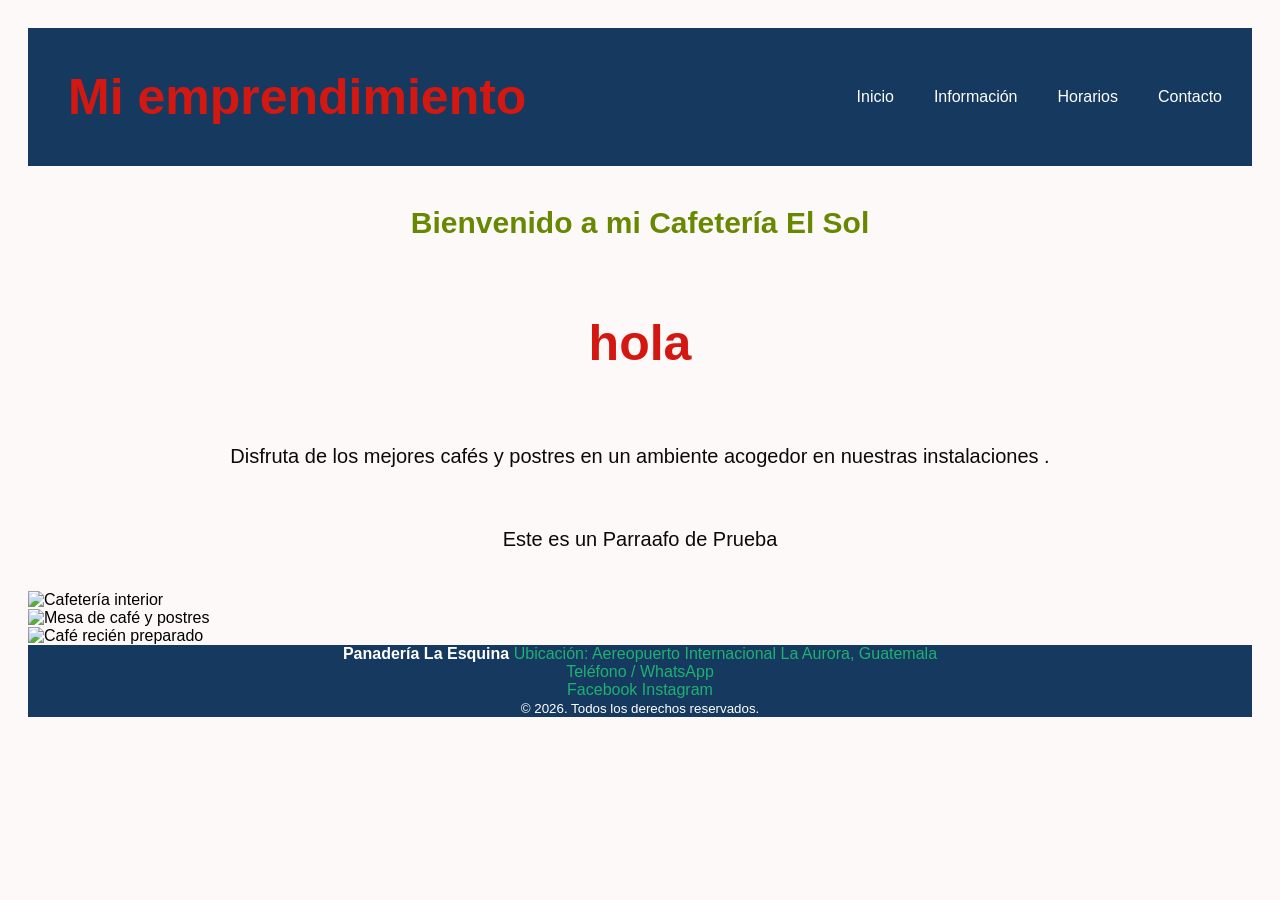
==== cafeteria-el-sol/index.html @ 57ac60f8 "Publiación actualizada de sitio" ====
<!DOCTYPE html>
<html lang="es">
<head>
    <meta charset="UTF-8">
    <meta name="viewport" content="width=device-width, initial-scale=1.0"> <!-- Etiqueta meta para hacer que la página sea compatible con dispositivos móviles -->

    <title>Mi primer Sitio</title>
    <link rel="Stylesheet" href="styles.css"> <!-- Vinculación a Hoja de estilo -->
</head>
<body>
<header class="header">

  <h1 class="logo">Mi emprendimiento</h1>

  <nav class="navegacion">

    <button
      class="boton-menu"
      id="boton-menu"
      type="button"
      aria-label="Abrir menú"
      aria-expanded="false"
      aria-controls="menu">
      <i class="fa-solid fa-bars"></i>
      Menú
    </button>
<div class="menu" id="menu">
    <a href="index.html">Inicio</a>
    <a href="informacion.html">Información</a>
    <a href="horarios.html">Horarios</a>
    <a href="contacto.html">Contacto</a>
  </div>

  </nav>

</header>
    
            <h1 id="titulo-principal">Bienvenido a mi Cafetería El Sol</h1>
            <h1>hola </h1>
            <p>Disfruta de los mejores cafés y postres en un ambiente acogedor en nuestras instalaciones .</p>

            <p>Este es un Parraafo de Prueba</p>

        <section class="galeria">
            <img src="img/cafeteria.jpg" alt="Cafetería interior">
            <img src="img/cafeteria2.jpg" alt="Mesa de café y postres">
            <img src="https://perfectdailygrind.com/es/wp-content/uploads/sites/2/2022/07/image3-1.png" alt="Café recién preparado">
        </section>

        <footer>
     <strong>Panadería La Esquina</strong>

    <a href="https://maps.app.goo.gl/v37fzM9BuWshLhLs7">
    Ubicación: Aereopuerto Internacional La Aurora, Guatemala
    <br>
    </a>
    <a href="https://wa.me/50259256913">
    Teléfono / WhatsApp
     </a>
     <br>

    <a href="...">Facebook</a>
    <a href="...">Instagram</a>
    <br>
     <small>© 2026. Todos los derechos reservados.</small>
    </footer>
    <script src="menu.js"></script> <!-- Vinculación a archivo JavaScript -->
</body>
</html>
---- cafeteria-el-sol/styles.css ----
*{
  box-sizing: border-box; /* Incluye el padding y border en el ancho total */
}
 
 body{
    background-color: rgb(253, 249, 249);
    font-family: 'Segoe UI', Tahoma, Verdana, sans-serif, sans-serif;
    padding: 20px;
    }


p{ 
    color: rgb(11, 10, 5);
    font-size: 20px;
    text-align: center;
    padding: 20px;
}



h1{
    color: rgb(211, 23, 17);
    font-size: 50px;
    text-align: center;
    padding: 20px;
}

.destacado{
    color: rgb(2, 216, 138);
    font-size: 30px;
    text-align: center;
    padding: 20px;
}

#titulo-principal{
    color: rgb(104, 136, 2);
    font-size: 30px;
    text-align: center;
    padding: 20px;
}

/* ===== VERSIÓN PARA COMPUTADORA ===== */

.header {
  background-color: #163a5f;
  color: white;
  padding: 20px;

  display: flex;
  justify-content: space-between;
  align-items: center;
}

.logo {
  margin: 0;
}

.menu {
  display: flex;
  align-items: center;
  gap: 20px;
}

.menu a {
  color: white;
  text-decoration: none;
  padding: 10px;
}

.menu a:hover {
  color: #25d366;
}

/* El botón no aparece en computadora */
.boton-menu {
  display: none;
}

/* ===== VERSIÓN PARA TELÉFONO ===== */

@media (max-width: 768px) {

  .header {
    flex-direction: column;
    align-items: stretch;
  }

  .navegacion {
    margin-top: 15px;
  }

  /* El botón aparece en teléfono */
  .boton-menu {
    display: flex;
    align-items: center;
    justify-content: center;
    gap: 8px;

    width: 100%;
    padding: 12px;

    background-color: #25d366;
    color: #163a5f;

    border: none;
    border-radius: 6px;

    font-size: 18px;
    font-weight: bold;
    cursor: pointer;
  }

  /* El menú comienza oculto */
  .menu {
    display: none;
    flex-direction: column;
    align-items: stretch;

    margin-top: 10px;
    background-color: #163a5f;
  }

  /* Esta clase muestra el menú */
  .menu.activo {
    display: flex;
  }

  .menu a {
    display: block;
    text-align: center;
    border-bottom: 1px solid #ffffff4d;
  }
}


    table{
    width: 100%; /* Ajusta el ancho de la tabla al 100% del contenedor */
    Border-collapse: collapse; /* Separa los bordes de las celdas */
    border: 3px solid rgb(5, 11, 32); /* Agrega un borde negro a la tabla */
    padding: 100px; /* Ajusta el espacio de relleno según tus necesidades */
    background-color: beige;
    text-align: left;
    }

    td,th{
        border: 3px solid rgb(0, 0, 0);
        padding: 10px; /*El padding contiene el contenido de las celdas */
        text-align: left;
    }

    th { 
        background-color: #1D3557; color: rgb(246, 245, 245); 
    }

    td:hover{
        background-color: chartreuse;
    }
    th:hover{ /* el :hover lo que hace es resaltar el contenido al pasar el cursor sobre el elemento*/
        background-color: rgb(0, 255, 153);
    }


/*Clase Formulario*/
    .formulario{ /*creamos una clase para el formulario */
        width: 90%; /* Ajusta el ancho del formulario al 90% del contenedor */
        max-width: 1100px; /* Establece el ancho máximo del formulario */
        margin: 0 auto; /* Centra el formulario horizontalmente */
        background-color: rgb(170, 170, 245);
        font-family: 'Times New Roman', Times, serif;
        text-align: center;
    }

    .formulario input, .formulario textarea{
        width: 100%;
        padding: 10px;
        margin: 5px;
        box-sizing: border-box; /* Incluye el padding y border en el ancho total */
        border-radius: 20px ;

    }

    .formulario button{

        padding: 10px 20px;
        margin: 5px;
        border: 2px solid rgb(10, 14, 13);
        border-radius: 5px;
        background-color: rgb(0, 255, 153);
        color: rgb(2, 2, 2);
        cursor: pointer;
    }

    .formulario input:focus, .formulario textarea:focus{ 
        border-color: #fd3b00; outline: none; 
    }


    .mensaje{
        text-align: center;
        font-size: 20px;    
        color: rgb(158, 140, 7);
        background-color: rgb(169, 233, 207);
    }


    .galeria{
    width: 200px;  /* Ajusta el ancho de la galería */
    height: auto;/*    Ajusta la altura de la galería automáticamente */    
}

.tarjetas{
  display: flex; /* Utiliza Flexbox para organizar las tarjetas */
  justify-content: center; /* Centra las tarjetas horizontalmente */    
  flex-wrap: wrap; /*permite que las tarjetas se envuelvan a la siguiente línea si no caben en la fila */
  gap: 1.25rem;  /* Agrega un espacio de 1.25rem entre las tarjetas */
  background-color: antiquewhite;
}

.tarjeta{
  flex: 1 1 250px;
  background-color: rgb(255, 255, 255);
  border: 1px solid #ccc;
}


footer { 
    background:#163A5F; color:white; 
    a{ color:rgb(30, 177, 114); text-decoration:none; }
    text-align: center; 
}
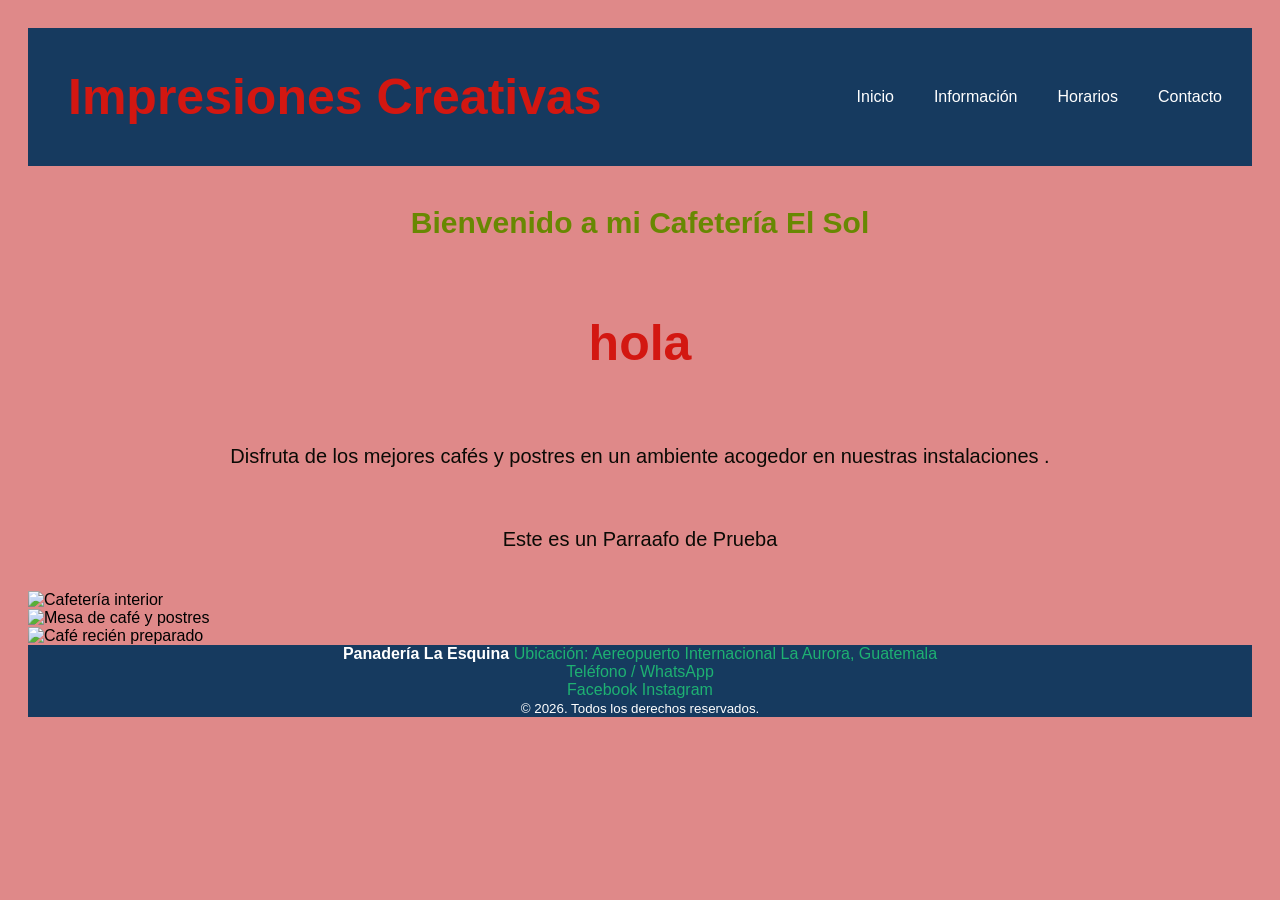
==== commit 7037abf8: "publicación de menú despegable" ====
--- a/cafeteria-el-sol/index.html
+++ b/cafeteria-el-sol/index.html
@@ -10,7 +10,7 @@
 <body>
 <header class="header">
 
-  <h1 class="logo">Mi emprendimiento</h1>
+  <h1 class="logo">Impresiones Creativas</h1>
 
   <nav class="navegacion">
 
@@ -44,7 +44,7 @@
         <section class="galeria">
             <img src="img/cafeteria.jpg" alt="Cafetería interior">
             <img src="img/cafeteria2.jpg" alt="Mesa de café y postres">
-            <img src="https://perfectdailygrind.com/es/wp-content/uploads/sites/2/2022/07/image3-1.png" alt="Café recién preparado">
+            <img src="https://perfectdailygrind.com/es/wp-content/uploads/sites/2/2022/07/image3-1.png" alt="Café recién preparado" width="500" height="500">
         </section>
 
         <footer>
--- a/cafeteria-el-sol/styles.css
+++ b/cafeteria-el-sol/styles.css
@@ -4,9 +4,10 @@
 }
  
  body{
-    background-color: rgb(253, 249, 249);
+    background-color: rgb(223, 137, 137);
     font-family: 'Segoe UI', Tahoma, Verdana, sans-serif, sans-serif;
     padding: 20px;
+
     }
 
 
